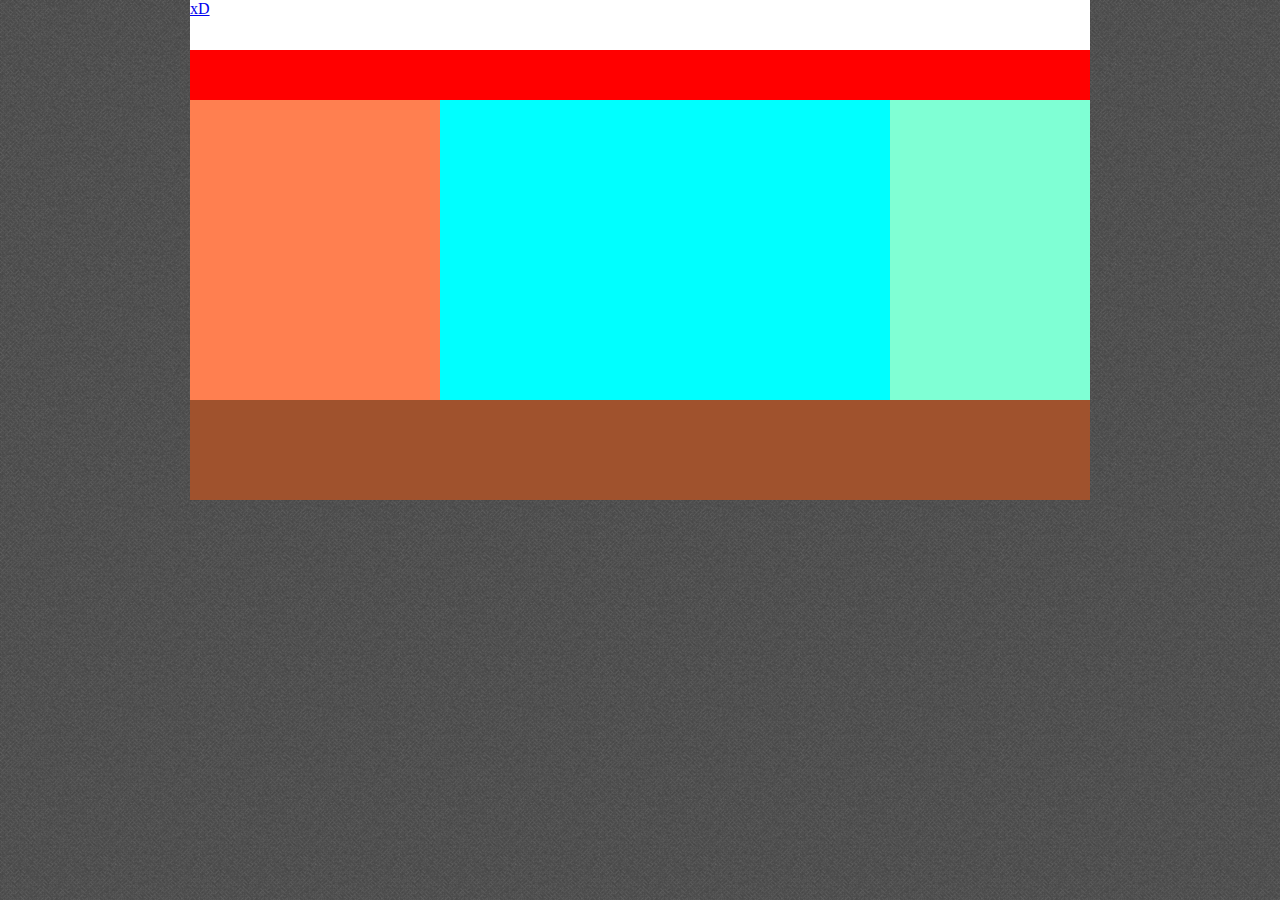
==== templates/index.html @ c0f15068 "+flask" ====
<!DOCTYPE html>
<html>
<head>
	<meta charset="utf-8">
	<meta http-equiv="X-UA-Compatible" content="IE=edge, chrome=1">
	<title>Page Title</title>
	<meta name="viewport" content="width=device-width, initial-scale=1">
	<link rel="stylesheet" type="text/css" media="screen" href="css/main.css" />
	<script src="js/code.js"></script>
</head>
<body>
	<div class="container">
		<div class="logo">   <a href="index.html" target="_blank" title="xD"> xD </a>  </div>
		<div class="menu"></div>
		<div class="nav"></div>
		<div class="content"></div>
		<div class="sidebar"></div>
		<div class="footer"></div>



	</div>

</body>
</html>
---- templates/css/main.css ----
body
{
	background-image: url(../img/tweed.png);
	margin: 0;
}

.container
{
background-color: gray;
width: 900px;
height: 500px;
margin: auto;
}

.logo
{
background-color: white;
height: 50px;;
}
.menu
{
	background-color:red;
	height: 50px;

}
.nav
{
	background-color:coral;
	width: 250px;
	height: 300px;
	float: left;

}
.content
{
	width: 450px;
	height: 300px;
	background-color: aqua;
	float: left;
}
.sidebar
{
	width: 200px;
	height: 300px;
	background-color: aquamarine;
	float: left;
}

.footer
{
	width: 900px;
	height: 100px;
	background-color:sienna;
	clear: both;

}
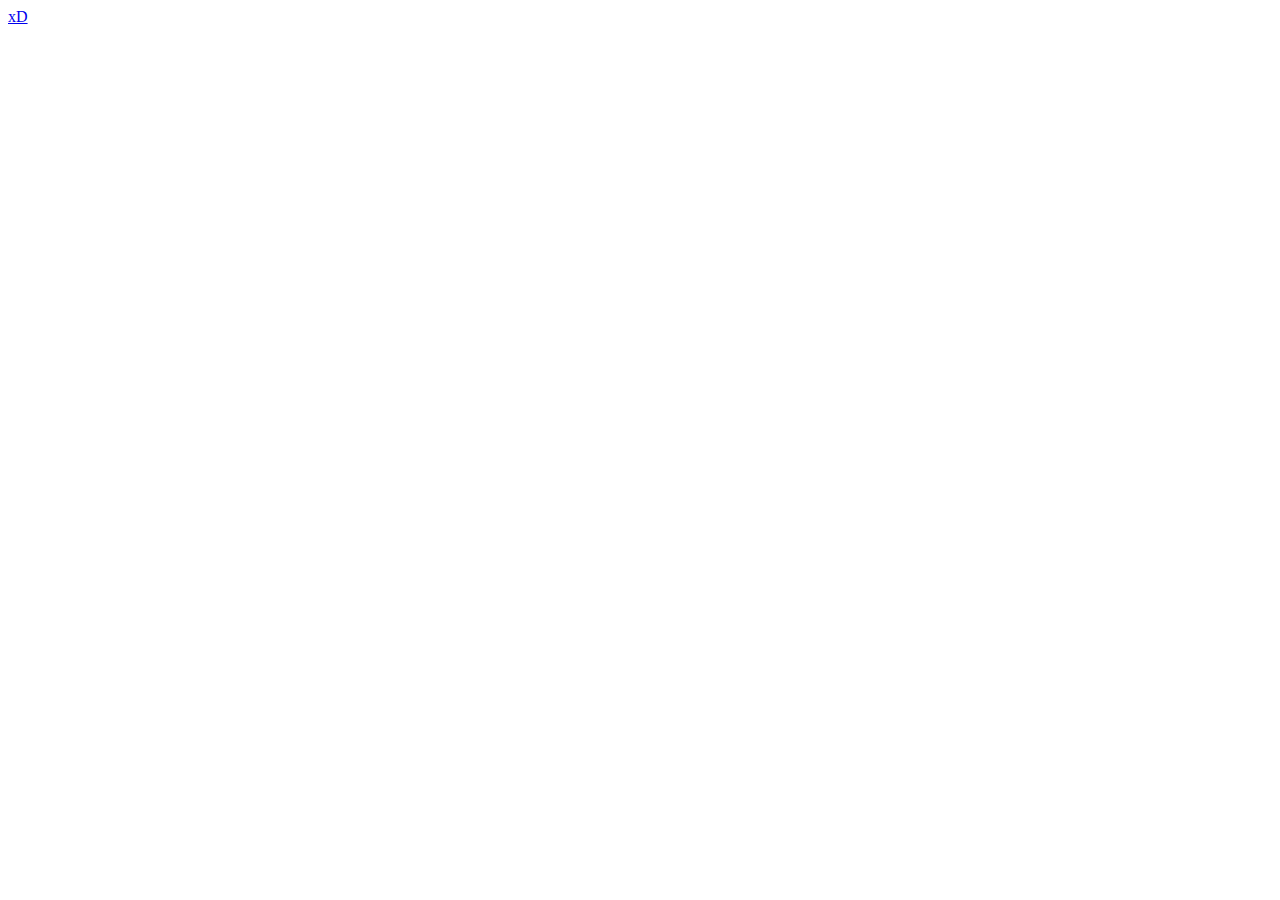
==== commit 8d3a3642: "+rm" ====
--- a/templates/index.html
+++ b/templates/index.html
@@ -5,7 +5,7 @@
 	<meta http-equiv="X-UA-Compatible" content="IE=edge, chrome=1">
 	<title>Page Title</title>
 	<meta name="viewport" content="width=device-width, initial-scale=1">
-	<link rel="stylesheet" type="text/css" media="screen" href="css/main.css" />
+	<link rel="stylesheet" type="text/css" media="screen" href="templates/css/main.css" />
 	<script src="js/code.js"></script>
 </head>
 <body>
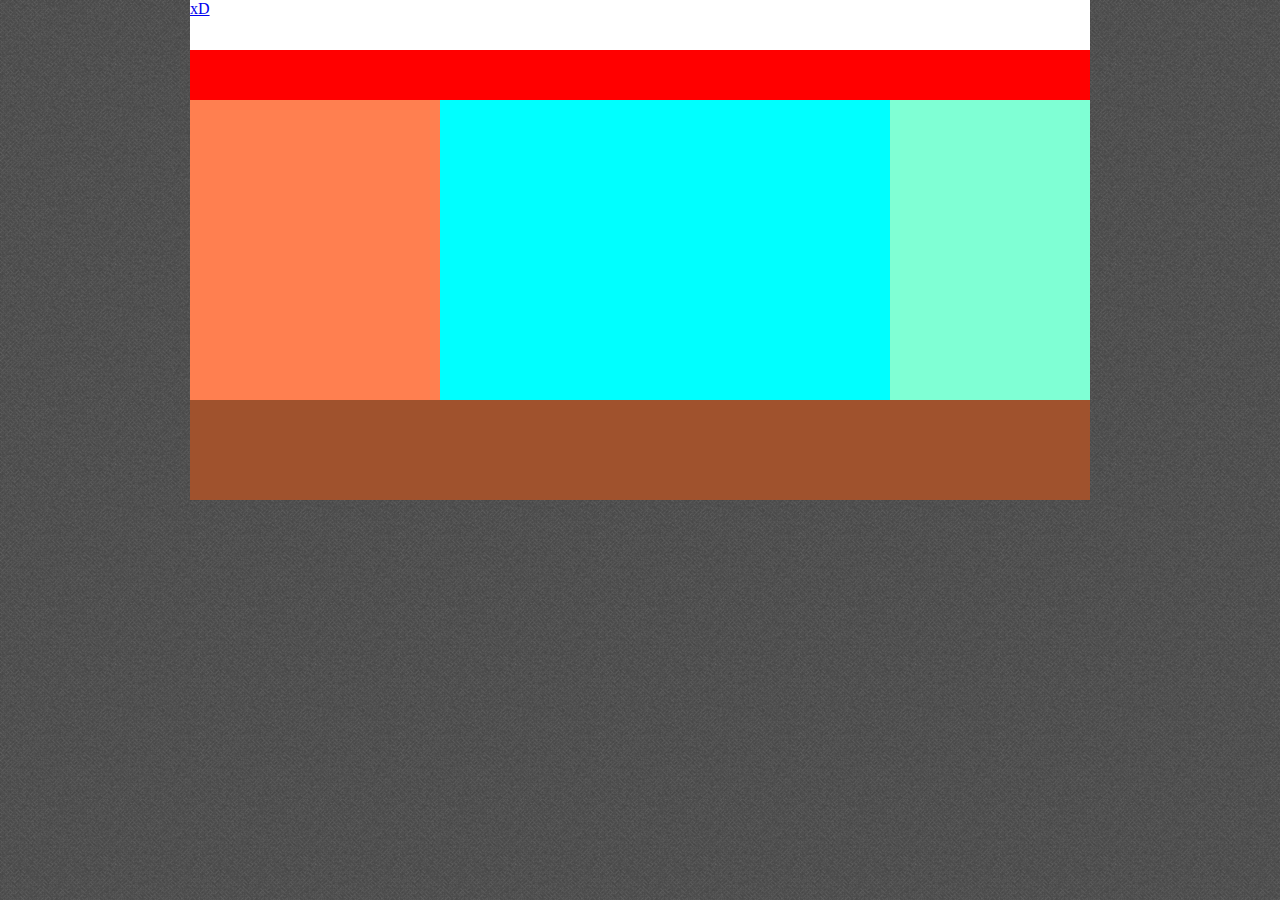
==== commit fac33ab8: "+py" ====
--- a/templates/index.html
+++ b/templates/index.html
@@ -5,7 +5,7 @@
 	<meta http-equiv="X-UA-Compatible" content="IE=edge, chrome=1">
 	<title>Page Title</title>
 	<meta name="viewport" content="width=device-width, initial-scale=1">
-	<link rel="stylesheet" type="text/css" media="screen" href="templates/css/main.css" />
+	<link rel="stylesheet" type="text/css" media="screen" href="css/main.css" />
 	<script src="js/code.js"></script>
 </head>
 <body>
--- a/templates/css/main.css
+++ b/templates/css/main.css
@@ -0,0 +1,56 @@
+body
+{
+	background-image: url(../img/tweed.png);
+	margin: 0;
+}
+
+.container
+{
+background-color: gray;
+width: 900px;
+height: 500px;
+margin: auto;
+}
+
+.logo
+{
+background-color: white;
+height: 50px;;
+}
+.menu
+{
+	background-color:red;
+	height: 50px;
+
+}
+.nav
+{
+	background-color:coral;
+	width: 250px;
+	height: 300px;
+	float: left;
+
+}
+.content
+{
+	width: 450px;
+	height: 300px;
+	background-color: aqua;
+	float: left;
+}
+.sidebar
+{
+	width: 200px;
+	height: 300px;
+	background-color: aquamarine;
+	float: left;
+}
+
+.footer
+{
+	width: 900px;
+	height: 100px;
+	background-color:sienna;
+	clear: both;
+
+}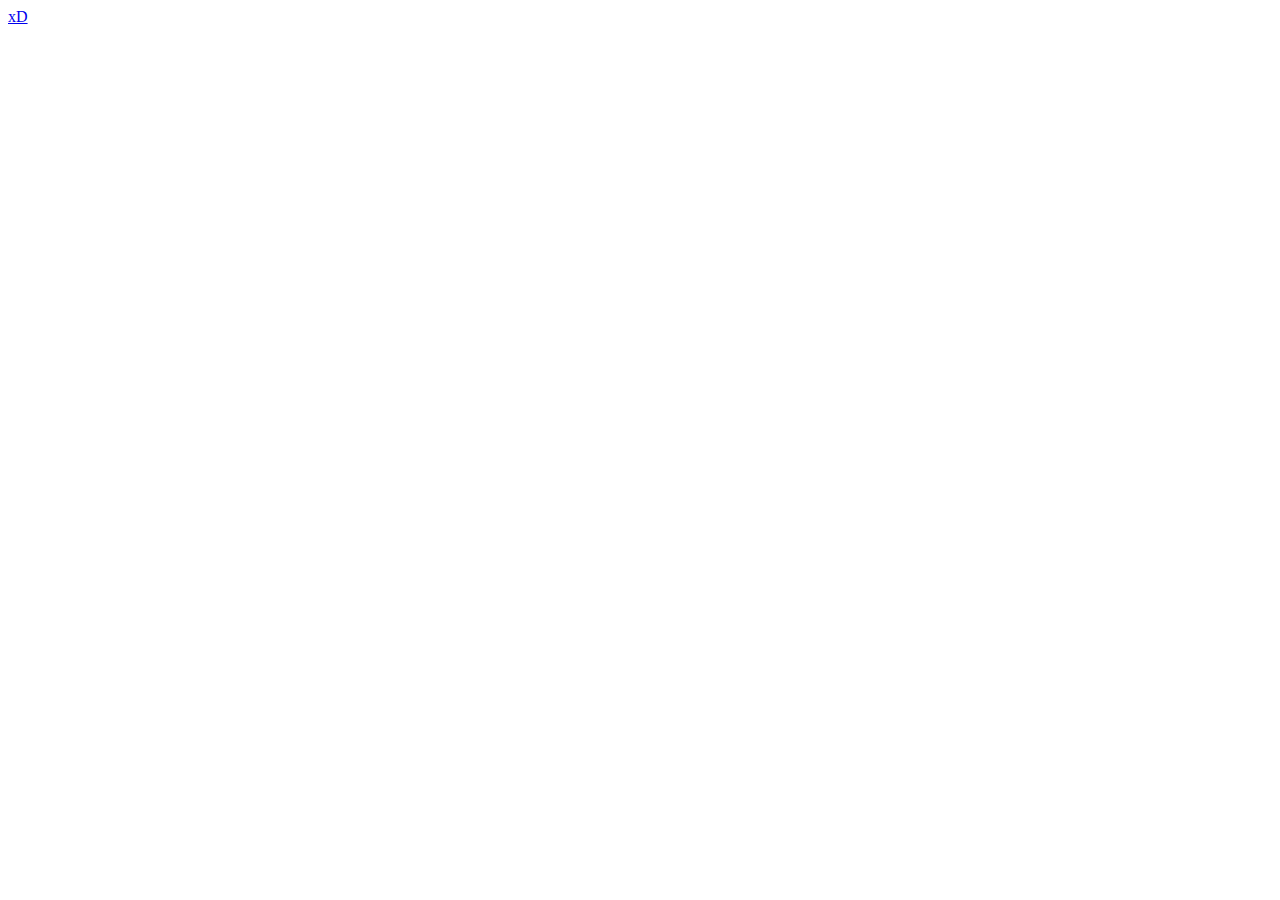
==== commit ef263933: "+static" ====
--- a/templates/index.html
+++ b/templates/index.html
@@ -5,7 +5,8 @@
 	<meta http-equiv="X-UA-Compatible" content="IE=edge, chrome=1">
 	<title>Page Title</title>
 	<meta name="viewport" content="width=device-width, initial-scale=1">
-	<link rel="stylesheet" type="text/css" media="screen" href="css/main.css" />
+	<link rel="stylesheet" type="text/css" href="{{ url_for('static', filename='css/main.css')}}"/>
+
 	<script src="js/code.js"></script>
 </head>
 <body>
